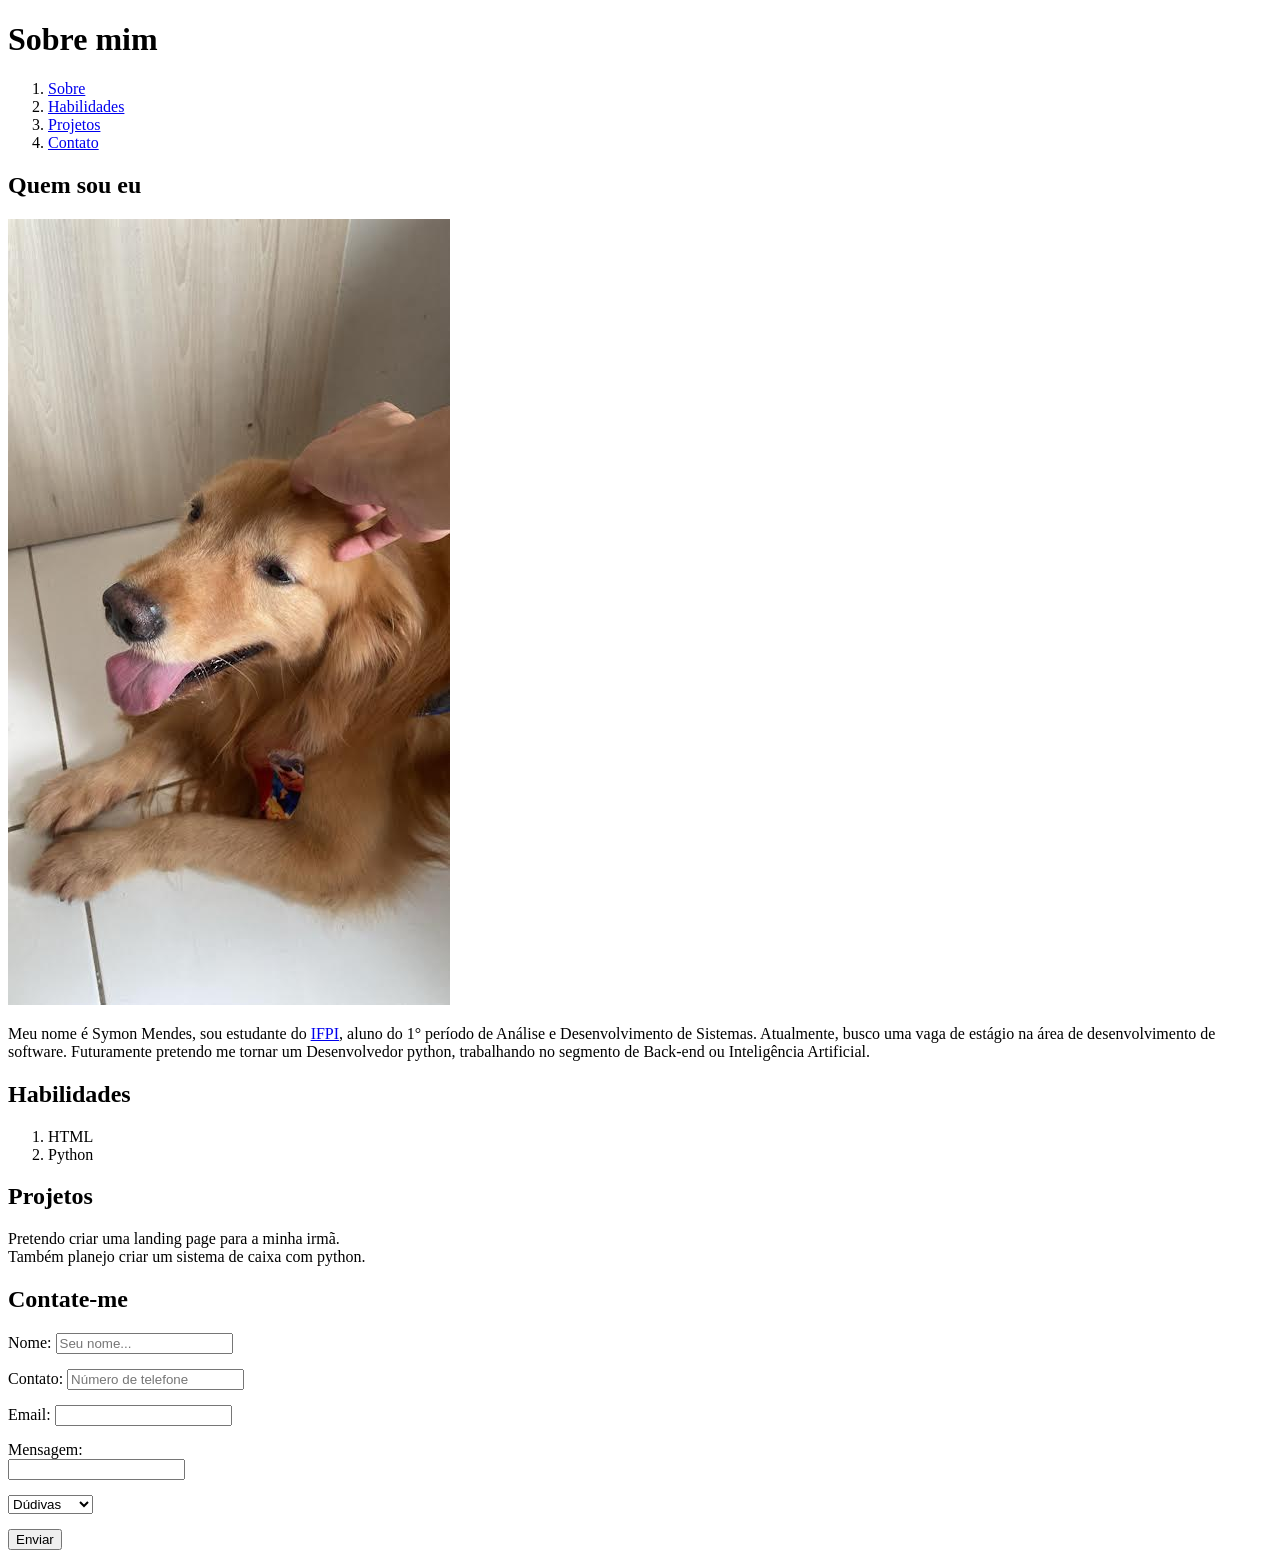
==== projeto integrador/index.html @ f2cbb6f8 "Estrutura HTML inicial criada" ====
<!DOCTYPE html>
<html lang="pt-BR">

<head>
    <meta charset="UTF-8">
    <meta name="viewport" content="width=device-width, initial-scale=1.0">
    <title>Meu portifólio</title>
</head>

<body>
    <header>
        <h1>Sobre mim</h1>
        <nav>
            <ol>
                <li><a href="#sobre">Sobre</a></li>
                <li><a href="#habilidades">Habilidades</a></li>
                <li><a href="#projetos">Projetos</a></li>
                <li><a href="#contato">Contato</a></li>
            </ol>
        </nav>
    </header>
    <main>

        <section id="sobre">
            <h2>Quem sou eu</h2>
            <img src="assets/image.png" alt="eu em toda a minha glória">
            <p>
                Meu nome é Symon Mendes, sou estudante do <a href="https://www.ifpi.edu.br/teresinacentral">IFPI</a>,
                aluno do 1° período de Análise e Desenvolvimento de Sistemas. Atualmente, busco uma vaga de estágio na
                área de desenvolvimento de software. Futuramente pretendo me tornar um Desenvolvedor python, trabalhando
                no segmento de Back-end ou Inteligência Artificial.
            </p>
        </section>

        <section id="habilidades">
            <h2>Habilidades</h2>
            <ol>
                <li>HTML</li>
                <li>Python</li>
            </ol>
        </section>

        <section id="projetos">
            <h2>Projetos</h2>
            <article>
                Pretendo criar uma landing page para a minha irmã.
            </article>
            <article>
                Também planejo criar um sistema de caixa com python.
            </article>
        </section>

        <section id="contato">
            <h2>Contate-me</h2>
            <form action="enviar.html" method="POST">
                <label for="nome">Nome:</label>
                <input type="text" id="nome" name="nome" required placeholder="Seu nome..."
                    style="margin-bottom: 15px" /><br />

                <label for="numero">Contato: </label>
                <input type="number" id="numero" name="contato" required placeholder="Número de telefone"
                    style="margin-bottom: 15px" /><br />

                <label for="email">Email: </label>
                <input type="email" id="email" name="email" style="margin-bottom: 15px" required /><br />

                <label for="msg">Mensagem:</label><br />
                <input type="textarea" id="msg" name="msg" required style="margin-bottom: 15px" /><br />

                <select id="opcoes" name="opcoes" style="margin-bottom: 15px">
                    <option value="1">Dúdivas</option>
                    <option value="2">Sugestões</option>
                    <option value="3">Suporte</option>
                </select><br />
                <button type="submit">Enviar</button>
            </form>
        </section>

    </main>
    <footer>

    </footer>
</body>

</html>
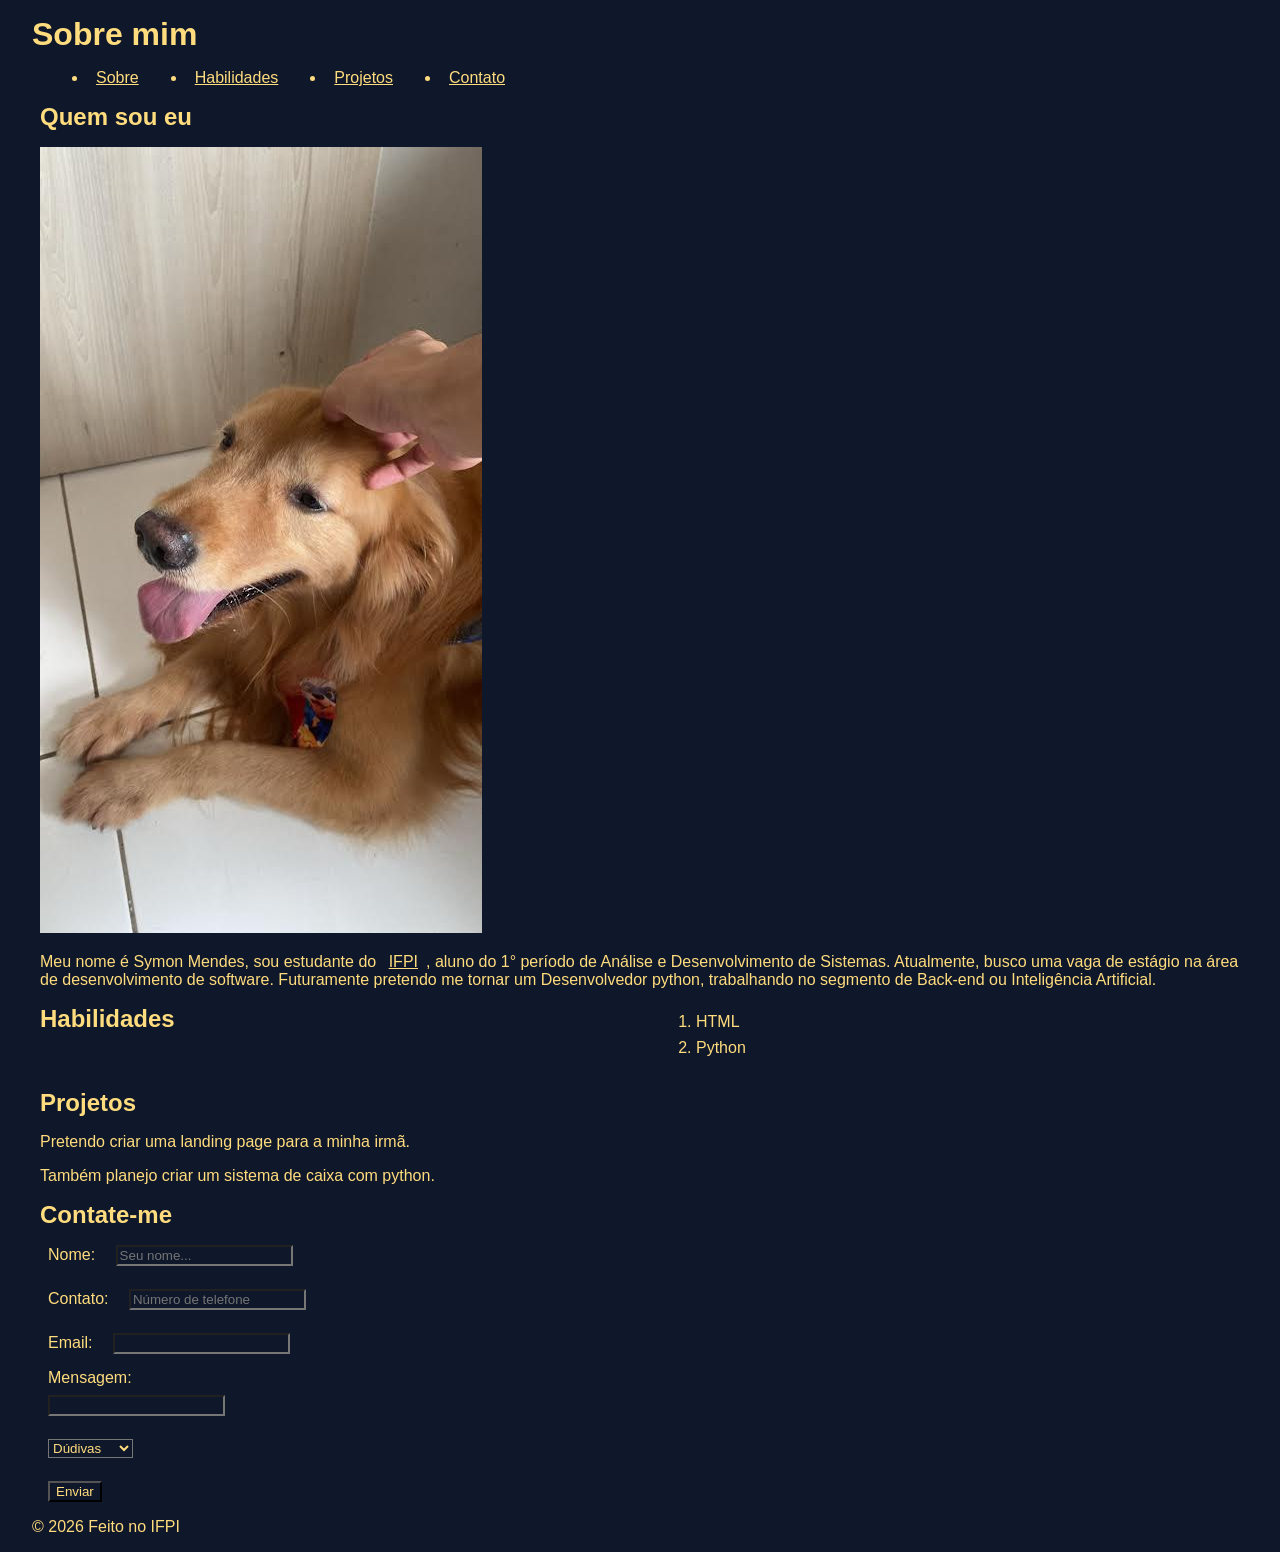
==== commit 8ccb84b9: "muita coisa de front-end" ====
--- a/projeto integrador/index.html
+++ b/projeto integrador/index.html
@@ -5,18 +5,18 @@
     <meta charset="UTF-8">
     <meta name="viewport" content="width=device-width, initial-scale=1.0">
     <title>Meu portifólio</title>
+    <link rel="stylesheet" href="css/estilos.css">
 </head>
-
 <body>
     <header>
         <h1>Sobre mim</h1>
         <nav>
-            <ol>
+            <ul class="menu">
                 <li><a href="#sobre">Sobre</a></li>
                 <li><a href="#habilidades">Habilidades</a></li>
                 <li><a href="#projetos">Projetos</a></li>
                 <li><a href="#contato">Contato</a></li>
-            </ol>
+            </ul>
         </nav>
     </header>
     <main>
@@ -78,7 +78,7 @@
 
     </main>
     <footer>
-
+        <p>&copy; 2026 Feito no IFPI</p>
     </footer>
 </body>
 
--- a/projeto integrador/css/estilos.css
+++ b/projeto integrador/css/estilos.css
@@ -0,0 +1,28 @@
+* {
+    background-color: #0f172a;
+    color: #ffdc7d;
+    font-family: 'Lucida Sans', 'Lucida Sans Regular', 'Lucida Grande', 'Lucida Sans Unicode', Geneva, Verdana, sans-serif;
+    margin: 8px;
+
+}
+@media (min-width: 769px){
+    #projetos {
+        display: grid;
+    }
+
+    #habilidades {
+        display: grid;
+        grid-template-columns: 1fr 1fr;
+    }
+}
+
+
+
+.menu {
+    display: flex;
+    gap: 1.5rem;
+}
+
+.
+
+/* para celular */
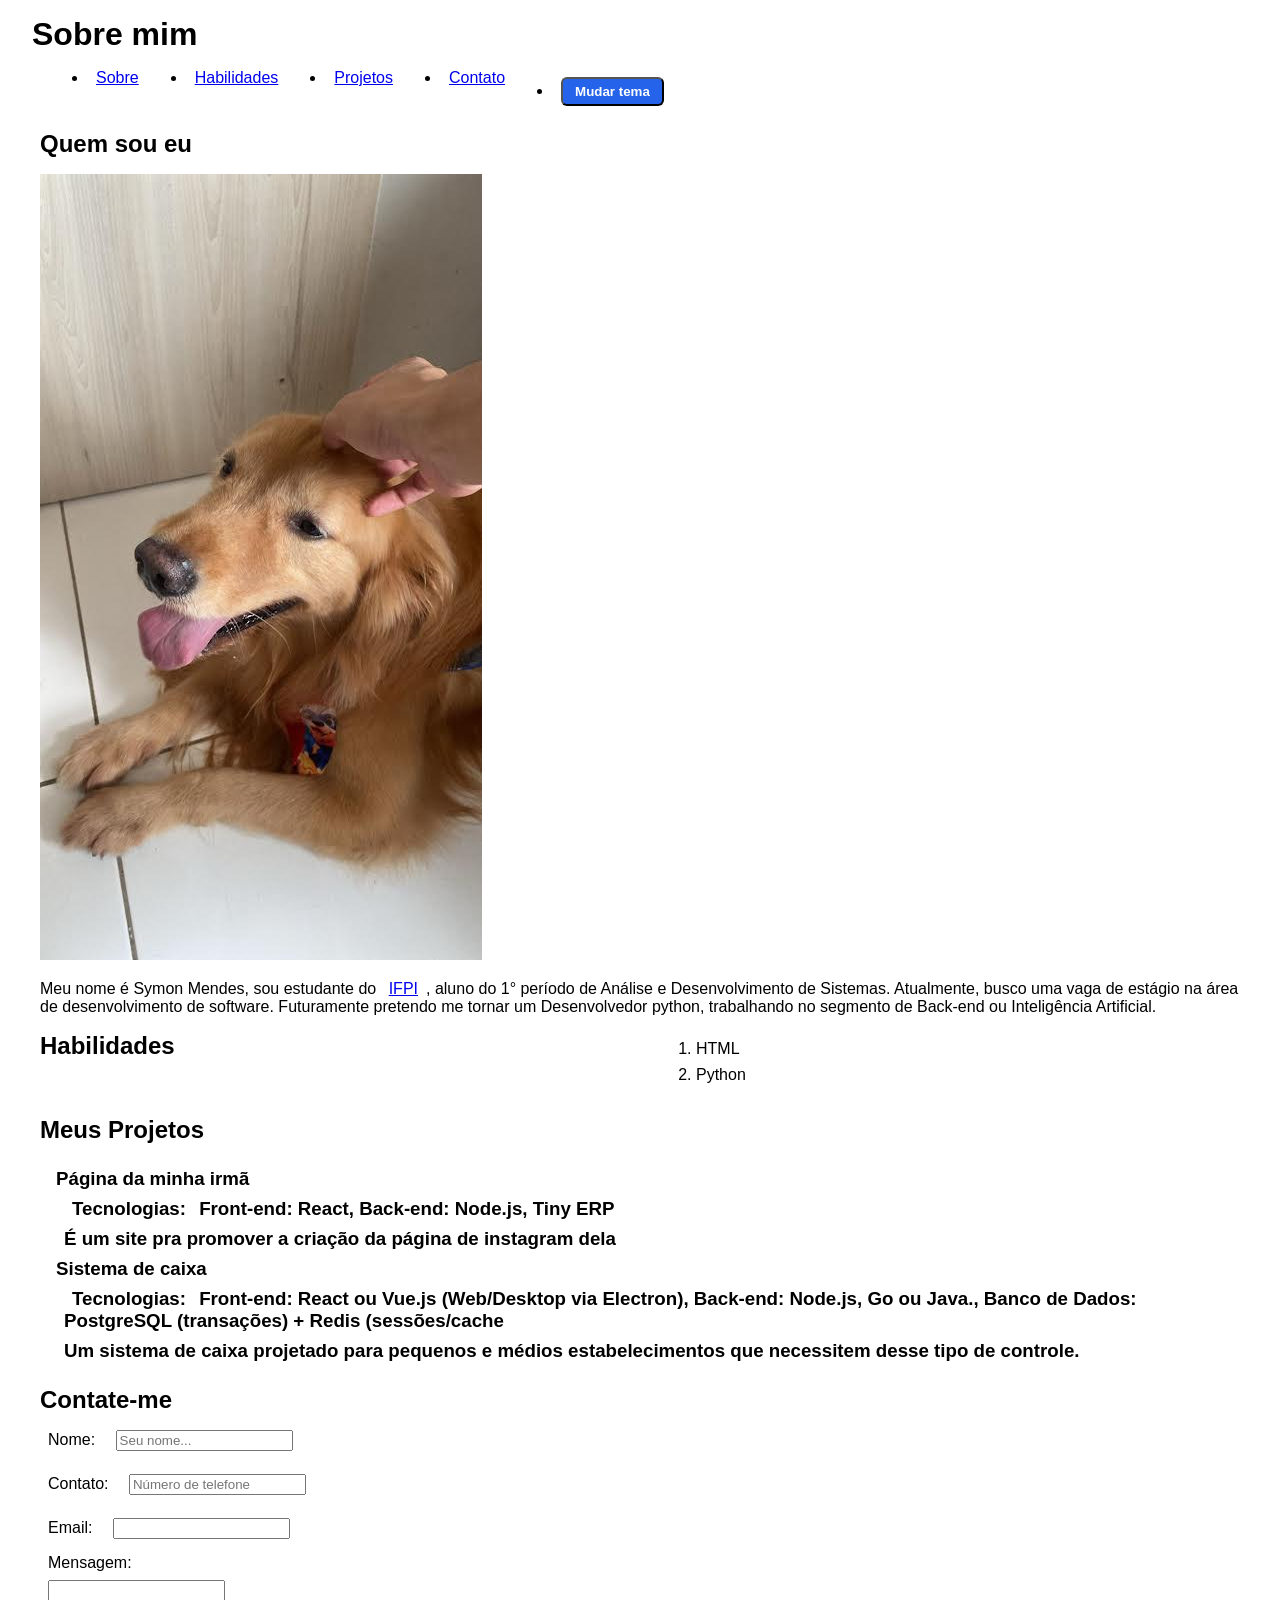
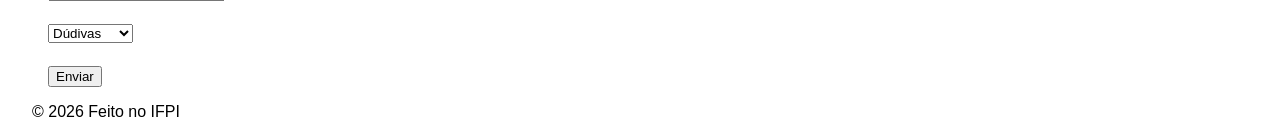
==== commit 131e070f: "Meus ajustes na escola" ====
--- a/projeto integrador/index.html
+++ b/projeto integrador/index.html
@@ -7,6 +7,7 @@
     <title>Meu portifólio</title>
     <link rel="stylesheet" href="css/estilos.css">
 </head>
+
 <body>
     <header>
         <h1>Sobre mim</h1>
@@ -16,6 +17,7 @@
                 <li><a href="#habilidades">Habilidades</a></li>
                 <li><a href="#projetos">Projetos</a></li>
                 <li><a href="#contato">Contato</a></li>
+                <li><button id="btn-tema">Mudar tema</button></li>
             </ul>
         </nav>
     </header>
@@ -40,15 +42,12 @@
             </ol>
         </section>
 
+
         <section id="projetos">
-            <h2>Projetos</h2>
-            <article>
-                Pretendo criar uma landing page para a minha irmã.
-            </article>
-            <article>
-                Também planejo criar um sistema de caixa com python.
-            </article>
+            <h2>Meus Projetos</h2>
+            <div class="projetos-container"></div>
         </section>
+
 
         <section id="contato">
             <h2>Contate-me</h2>
@@ -80,7 +79,8 @@
     <footer>
         <p>&copy; 2026 Feito no IFPI</p>
     </footer>
+    <script src="js/scripts.js"></script>
+
 </body>
 
-</html>
-
+</html>
--- a/projeto integrador/css/estilos.css
+++ b/projeto integrador/css/estilos.css
@@ -1,10 +1,17 @@
+    /* background-color: #0f172a;
+    color: #ffdc7d; */
+
+:root {
+    --bg: #f1f5f9;
+    --text: #0f172a;
+    --primary-color: #2563eb;
+}
+
 * {
-    background-color: #0f172a;
-    color: #ffdc7d;
     font-family: 'Lucida Sans', 'Lucida Sans Regular', 'Lucida Grande', 'Lucida Sans Unicode', Geneva, Verdana, sans-serif;
     margin: 8px;
+}
 
-}
 @media (min-width: 769px){
     #projetos {
         display: grid;
@@ -23,6 +30,24 @@
     gap: 1.5rem;
 }
 
-.
 
-/* para celular */+#btn-tema {
+    padding: 5px 12px;
+    cursor: pointer;
+    background-color: var(--primary-color);
+    color: white;
+    border-radius: 6px;
+    font-weight: bold;
+}
+
+body.dark-theme {
+    --light-bg: #f1f5f9;   
+    --dark-color: #0f172a;  
+    --white: #f1f5f9;      
+    --primary-color: #0f172a; 
+}
+
+body.dark-theme footer {
+    background-color: #020617;
+    color: #f1f5f9;           
+}
